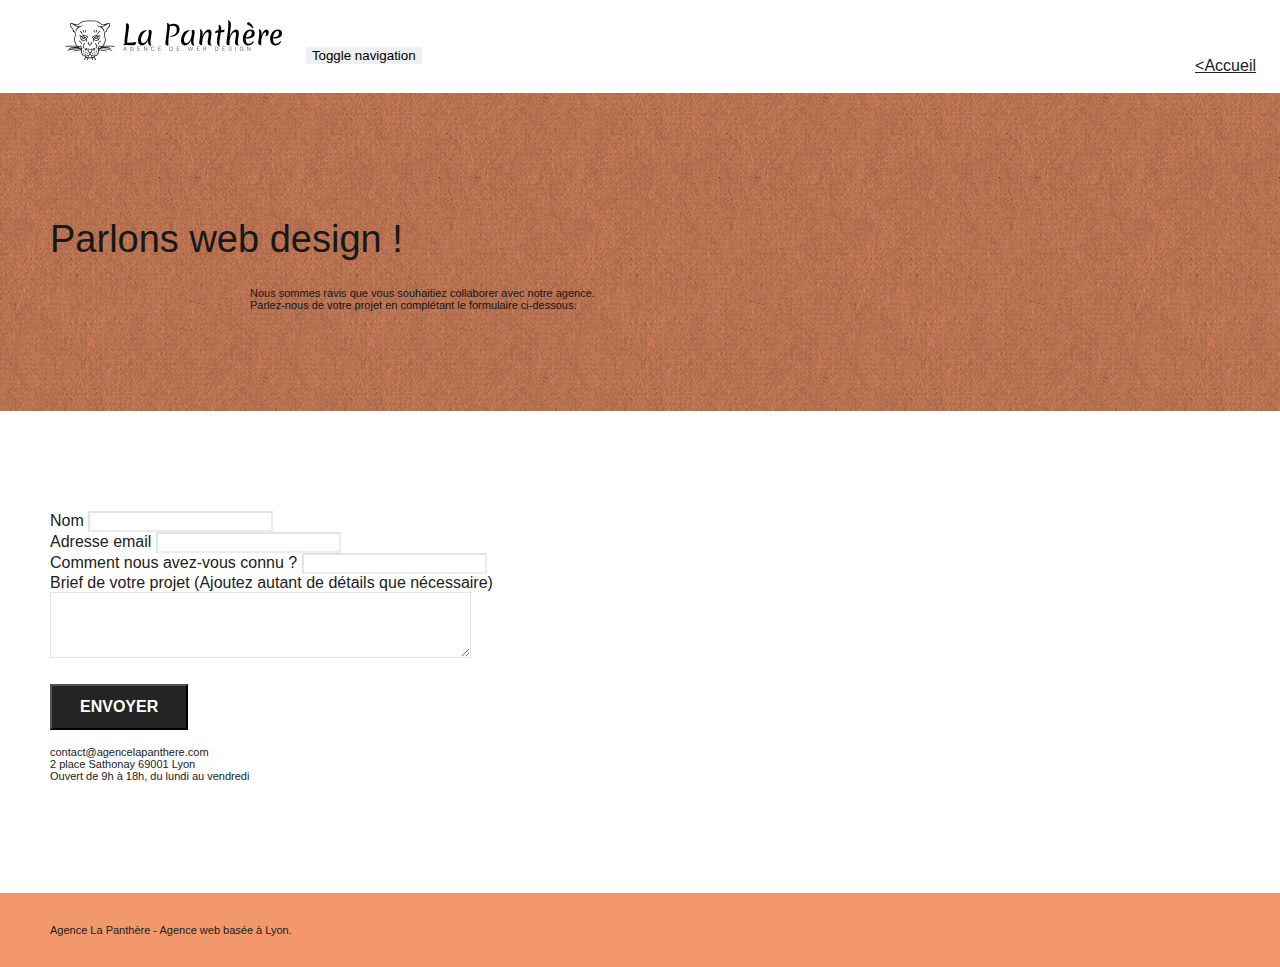
==== page2.html @ 8c8e9ba3 "Début de la 2eme page, pas grand chose a faire" ====
<!DOCTYPE html>
<html lang="fr">
  <head>
    <meta charset="utf-8" />
    <meta name="keywords" content="" />
    <meta name="description" content="" />
    <meta
      name="viewport"
      content="width=device-width, initial-scale=1.0, viewport-fit=cover"
    />
    <link rel="shortcut icon" type="image/png" href="favicon.jpg" />

    <link rel="stylesheet" type="text/css" href="./css/bootstrap.min.css" />
    <link rel="stylesheet" type="text/css" href="style.css" />
    <link rel="stylesheet" type="text/css" href="./css/font-awesome.min.css" />
    <link rel="stylesheet" type="text/css" href="./css/et-line.min.css" />

    <script src="./js/jquery-2.1.0.min.js"></script>
    <script src="./js/bootstrap.min.js"></script>
    <script src="./js/blocs.min.js"></script>
    <script src="./js/jqBootstrapValidation.js"></script>
    <script src="./js/formHandler.js"></script>
    <title>La Panthère</title>

    <!-- Analytics -->

    <!-- Analytics END -->
  </head>
  <body>
    <!-- Principal conteneur -->
    <div class="page-container">
      <!-- bloc-0 -->
      <div class="bloc bgc-white l-bloc" id="bloc-0">
        <div class="container bloc-sm">
          <nav class="navbar row">
            <div class="navbar-header">
              <a class="navbar-brand" href="index.html"
                ><img
                  src="img/agence-la-panthere-monochrome.svg"
                  alt="atlanta web design logo"
                  height="40"
              /></a>
              <button
                id="nav-toggle"
                type="button"
                class="ui-navbar-toggle navbar-toggle"
                data-toggle="collapse"
                data-target=".navbar-1"
              >
                <span class="sr-only">Toggle navigation</span
                ><span class="icon-bar"></span><span class="icon-bar"></span
                ><span class="icon-bar"></span>
              </button>
            </div>
            <div class="collapse navbar-collapse navbar-1 special-dropdown-nav">
              <ul class="site-navigation nav navbar-nav">
                <li>
                  <a href="index.html">&lt;Accueil</a>
                </li>
                <li></li>
              </ul>
            </div>
          </nav>
        </div>
      </div>
      <!-- bloc-0 END -->

      <!-- bloc-6 -->
      <div
        class="bloc bg-dots-bg bg-repeat bgc-atomic-tangerine d-bloc bloc-bg-texture texture-paper"
        id="bloc-6"
      >
        <div class="container bloc-lg">
          <div class="row">
            <div class="col-sm-12">
              <h1 class="text-center hero-bloc-text tc-white black">
                Parlons web design !
              </h1>
              <p class="text-center mg-lg tc-white black tight-width-whitespace">
                Nous sommes ravis que vous souhaitiez collaborer avec notre
                agence.<br />
                Parlez-nous de votre projet en complétant le formulaire
                ci-dessous.
              </p>
            </div>
          </div>
        </div>
      </div>
      <!-- bloc-6 END -->

      <!-- bloc-7 -->
      <div class="bloc bgc-white l-bloc" id="bloc-7">
        <div class="container bloc-lg">
          <div class="row">
            <div class="col-sm-6">
              <form
                id="form_1"
                novalidate
                success-msg="Your message has been sent."
                fail-msg="Sorry it seems that our mail server is not responding, Sorry for the inconvenience!"
              >
                <div class="form-group">
                  <label> Nom </label>
                  <input id="name" class="form-control" required />
                </div>
                <div class="form-group">
                  <label> Adresse email </label>
                  <input
                    id="email"
                    class="form-control"
                    type="email"
                    required
                  />
                </div>
                <div class="form-group">
                  <label> Comment nous avez-vous connu ? </label>
                  <input
                    class="form-control"
                    type="email"
                    required
                    id="input_504"
                  />
                </div>
                <div class="form-group">
                  <label>
                    Brief de votre projet (Ajoutez autant de détails que
                    nécessaire)<br /> </label
                  ><textarea
                    id="message"
                    class="form-control"
                    rows="4"
                    cols="50"
                    required
                  ></textarea>
                </div>
                <button
                  class="bloc-button btn btn-lg btn-block cta-hero btn-atomic-tangerine"
                  type="submit"
                >
                  Envoyer
                </button>
              </form>
            </div>
            <div class="col-sm-6">
              <p>
                contact@agencelapanthere.com<br />2 place Sathonay 69001 Lyon<br />Ouvert
                de 9h à 18h, du lundi au vendredi<br />
              </p>
            </div>
          </div>
        </div>
      </div>
      <!-- bloc-7 END -->

      <!-- ScrollToTop Button -->
      <a class="bloc-button btn btn-d scrollToTop" onclick="scrollToTarget('1')"
        ><span class="fa fa-chevron-up"></span
      ></a>
      <!-- ScrollToTop Button END-->

      <!-- Footer - bloc-8 -->
      <div class="bloc bgc-atomic-tangerine d-bloc" id="bloc-8">
        <div class="container bloc-sm">
          <div class="row">
            <div class="col-sm-12">
              <p class="text-center white">
                Agence La Panthère - Agence web basée à Lyon.<br />
              </p>
              <div class="row row-no-gutters social">
                <div class="col-sm-3">
                  <div class="text-center">
                    <a class="social" href="https://twitter.com/home?lang=fr"
                      ><span class="fa fa-twitter icon-md"></span
                    ></a>
                  </div>
                </div>
                <div class="col-sm-3">
                  <div class="text-center">
                    <a class="social" href="https://fr-fr.facebook.com/"
                      ><span class="fa fa-facebook icon-md"></span
                    ></a>
                  </div>
                </div>
                <div class="col-sm-3">
                  <div class="text-center">
                    <a class="social" href="https://dribbble.com/"
                      ><span class="fa fa-dribbble icon-md"></span
                    ></a>
                  </div>
                </div>
                <div class="col-sm-3">
                  <div class="text-center">
                    <a class="social" href="https://www.instagram.com/?hl=fr"
                      ><span class="fa fa-instagram icon-md"></span
                    ></a>
                  </div>
                </div>
              </div>
            </div>
          </div>
        </div>
      </div>
      <!-- Footer - bloc-8 END -->
    </div>
    <!-- Principal conteneur END -->
  </body>
</html>
---- style.css ----
body {
  margin: 0;
  padding: 0;
  background: #fff;
  overflow-x: hidden;
  -webkit-font-smoothing: antialiased;
  -moz-osx-font-smoothing: grayscale;
}

a,
button {
  transition: all 0.3s ease-in-out;
  outline: none !important;
}

a:hover {
  text-decoration: none;
  cursor: pointer;
}

#page-loading-blocs-notifaction {
  position: fixed;
  top: 0;
  bottom: 0;
  width: 100%;
  z-index: 100000;
  background: #ffffff url("img/pageload-spinner.gif") no-repeat center center;
}

.bloc {
  width: 100%;
  clear: both;
  background: 50% 50% no-repeat;
  padding: 0 50px;
  -webkit-background-size: cover;
  -moz-background-size: cover;
  -o-background-size: cover;
  background-size: cover;
  position: relative;
}

.bloc .container {
  padding-left: 0;
  padding-right: 0;
}

.bloc-lg {
  padding: 100px 50px;
}

.bloc-md {
  padding: 50px;
}

.bloc-sm {
  padding: 20px 50px;
}

.bg-center,
.bg-l-edge,
.bg-r-edge,
.bg-t-edge,
.bg-b-edge,
.bg-tl-edge,
.bg-bl-edge,
.bg-tr-edge,
.bg-br-edge,
.bg-repeat {
  -webkit-background-size: auto !important;
  -moz-background-size: auto !important;
  -o-background-size: auto !important;
  background-size: auto !important;
}

.bg-repeat {
  background: repeat;
}

.bg-t-edge {
  background: top no-repeat;
}

.bloc-bg-texture::before {
  content: "";
  background-size: 2px 2px;
  position: absolute;
  top: 0;
  bottom: 0;
  left: 0;
  right: 0;
}

.texture-paper::before {
  background: url("img/texture-paper.png");
  background-size: 280px 280px;
}

.b-parallax {
  background-attachment: fixed;
}

.d-bloc {
  color: rgba(255, 255, 255, 0.7);
}

.d-bloc button:hover {
  color: rgba(255, 255, 255, 0.9);
}

.d-bloc .icon-round,
.d-bloc .icon-square,
.d-bloc .icon-rounded,
.d-bloc .icon-semi-rounded-a,
.d-bloc .icon-semi-rounded-b {
  border-color: rgba(255, 255, 255, 0.9);
}

.d-bloc .divider-h span {
  border-color: rgba(255, 255, 255, 0.2);
}

.d-bloc .a-btn,
.d-bloc .navbar a,
.d-bloc .navbar-brand,
.d-bloc a .icon-sm,
.d-bloc a .icon-md,
.d-bloc a .icon-lg,
.d-bloc a .icon-xl,
.d-bloc h1 a,
.d-bloc h2 a,
.d-bloc h3 a,
.d-bloc h4 a,
.d-bloc h5 a,
.d-bloc h6 a,
.d-bloc p a {
  color: rgba(0, 0, 0, 1);
}

.d-bloc .a-btn:hover,
.d-bloc .navbar a:hover,
.d-bloc .navbar-brand:hover,
.d-bloc a:hover .icon-sm,
.d-bloc a:hover .icon-md,
.d-bloc a:hover .icon-lg,
.d-bloc a:hover .icon-xl,
.d-bloc h1 a:hover,
.d-bloc h2 a:hover,
.d-bloc h3 a:hover,
.d-bloc h4 a:hover,
.d-bloc h5 a:hover,
.d-bloc h6 a:hover,
.d-bloc p a:hover {
  color: rgba(255, 255, 255, 1);
}

.d-bloc .navbar-toggle .icon-bar {
  background: rgba(255, 255, 255, 1);
}

.d-bloc .btn-wire,
.d-bloc .btn-wire:hover {
  color: rgba(255, 255, 255, 1);
  border-color: rgba(255, 255, 255, 1);
}

.d-bloc .panel {
  color: rgba(0, 0, 0, 0.5);
}

.d-bloc .panel button:hover {
  color: rgba(0, 0, 0, 0.7);
}

.d-bloc .panel icon {
  border-color: rgba(0, 0, 0, 0.7);
}

.d-bloc .panel .divider-h span {
  border-color: rgba(0, 0, 0, 0.1);
}

.d-bloc .panel .a-btn {
  color: rgba(0, 0, 0, 0.6);
}

.d-bloc .panel .a-btn:hover {
  color: rgba(0, 0, 0, 1);
}

.d-bloc .panel .btn-wire,
.d-bloc .panel .btn-wire:hover {
  color: rgba(0, 0, 0, 0.7);
  border-color: rgba(0, 0, 0, 0.3);
}

.d-bloc .panel,
.l-bloc {
  color: white;
}

.d-bloc .panel button:hover,
.l-bloc button:hover {
  color: rgba(0, 0, 0, 0.7);
}

.l-bloc .icon-round,
.l-bloc .icon-square,
.l-bloc .icon-rounded,
.l-bloc .icon-semi-rounded-a,
.l-bloc .icon-semi-rounded-b {
  border-color: rgba(0, 0, 0, 0.7);
}

.d-bloc .panel .divider-h span,
.l-bloc .divider-h span {
  border-color: rgba(0, 0, 0, 0.1);
}

.d-bloc .panel .a-btn,
.l-bloc .a-btn,
.l-bloc .navbar a,
.l-bloc .navbar-brand,
.l-bloc a .icon-sm,
.l-bloc a .icon-md,
.l-bloc a .icon-lg,
.l-bloc a .icon-xl,
.l-bloc h1 a,
.l-bloc h2 a,
.l-bloc h3 a,
.l-bloc h4 a,
.l-bloc h5 a,
.l-bloc h6 a,
.l-bloc p a {
  color: rgba(0, 0, 0, 0.6);
}

.d-bloc .panel .a-btn:hover,
.l-bloc .a-btn:hover,
.l-bloc .navbar a:hover,
.l-bloc .navbar-brand:hover,
.l-bloc a:hover .icon-sm,
.l-bloc a:hover .icon-md,
.l-bloc a:hover .icon-lg,
.l-bloc a:hover .icon-xl,
.l-bloc h1 a:hover,
.l-bloc h2 a:hover,
.l-bloc h3 a:hover,
.l-bloc h4 a:hover,
.l-bloc h5 a:hover,
.l-bloc h6 a:hover,
.l-bloc p a:hover {
  color: rgba(0, 0, 0, 1);
}

.l-bloc .navbar-toggle .icon-bar {
  color: rgba(0, 0, 0, 0.6);
}

.d-bloc .panel .btn-wire,
.d-bloc .panel .btn-wire:hover,
.l-bloc .btn-wire,
.l-bloc .btn-wire:hover {
  color: rgba(0, 0, 0, 0.7);
  border-color: rgba(0, 0, 0, 0.3);
}

.voffset {
  margin-top: 30px;
}

.voffset-lg {
  margin-top: 80px;
}

.row-no-gutters {
  margin-right: 0;
  margin-left: 0;
}

.row.row-no-gutters > [class^="col-"],
.row.row-no-gutters > [class*=" col-"] {
  padding-right: 0;
  padding-left: 0;
}

#bloc-1-hero h1 {
  font-size: 32px;
}

.navbar {
  margin-bottom: 0;
  z-index: 1;
}

.navbar-brand {
  height: auto;
  padding: 3px 15px;
  font-size: 25px;
  font-weight: normal;
  font-weight: 600;
  line-height: 44px;
}

.navbar-brand img {
  max-height: 200px;
  margin: 0 5px 0 0;
  display: inline;
}

.navbar-brand img[src$="svg"] {
  min-width: 100px;
}

.nav-center .navbar-brand img {
  margin: 0;
}

.navbar .nav {
  padding-top: 2px;
  margin-right: -16px;
  float: right;
  z-index: 1;
}

.nav > li {
  float: left;
  margin-top: 4px;
  font-size: 16px;
  margin-right: 60px;
}

.navbar-nav .open .dropdown-menu > li > a {
  text-align: inherit;
}

.nav > li a:hover,
.nav > li a:focus {
  background: transparent;
}

.navbar-toggle {
  margin: 10px 10px 0 0;
  border: 0px;
}

.navbar-toggle:hover {
  background: transparent !important;
}

.navbar-toggle .icon-bar {
  background-color: rgba(0, 0, 0, 0.5);
  width: 26px;
}

.nav-invert .navbar .nav {
  float: left;
}

.nav-invert .navbar-header,
.nav-invert .navbar-brand {
  float: right;
  position: relative;
  z-index: 2;
}

@media (min-width: 768px) {
  .site-navigation {
    position: absolute;
    top: 50%;
    right: 20px;
    transform: translate(0, -50%);
    -webkit-transform: translateY(-50%);
  }
  .nav > li .dropdown-menu a,
  .nav > li .dropdown-menu a:hover {
    color: #484848;
  }
  .nav-invert .site-navigation {
    left: 0;
    right: 0;
  }
  .nav-center {
    text-align: center;
  }
  .nav-center .navbar-header {
    width: 100%;
  }
  .nav-center .navbar-header,
  .nav-center .navbar-brand,
  .nav-center .nav > li {
    float: none;
    display: inline-block;
  }
  .nav-center .site-navigation {
    position: relative;
    width: 100%;
    right: 0;
    margin-right: 0px;
    margin-top: 20px;
  }
  .nav-center.mini-nav .navbar-toggle {
    float: none;
    margin: 10px auto 0;
  }
}

.nav > li > .dropdown a {
  background: none !important;
  display: block;
  padding: 14px 15px;
}

nav .caret {
  margin: 0 5px;
}

.dropdown-menu .dropdown-menu {
  top: -8px;
  left: 100%;
}

.dropdown-menu .dropmenu-flow-right {
  top: 100%;
  left: 0;
  margin-left: -1px;
  border-top-left-radius: 0;
  border-top-right-radius: 0;
}

.dropdown-menu .dropdown span {
  border: 4px solid black;
  border-top-color: transparent;
  border-right-color: transparent;
  border-bottom-color: transparent;
  margin: 6px -5px 0 0 !important;
  float: right;
}

.mg-md {
  margin-top: 10px;
  margin-bottom: 20px;
}

.mg-lg {
  margin-top: 10px;
  margin-bottom: 40px;
}

.btn {
  margin: 0 5px 5px 0;
}

.btn.pull-right {
  margin: 0 0 5px 5px;
}

.btn-d,
.btn-d:hover,
.btn-d:focus {
  color: #fff;
  background: rgba(0, 0, 0, 0.3);
}

button {
  outline: none !important;
}

.btn-rd {
  border-radius: 40px;
}

.btn-clean {
  border: 1px solid rgba(0, 0, 0, 0.08);
  border-bottom-color: rgba(0, 0, 0, 0.1);
  text-shadow: 0 1px 0 rgba(0, 0, 1, 0.1);
  box-shadow: 0 1px 3px rgba(0, 0, 1, 0.25),
    inset 0 1px 0 0 rgba(255, 255, 255, 0.15);
}

.icon-md {
  font-size: 30px !important;
}

.icon-lg {
  font-size: 60px !important;
}

.sm-shadow {
  text-shadow: 0 1px 2px rgba(0, 0, 0, 0.3);
}

.panel-sq,
.panel-sq .panel-heading,
.panel-sq .panel-footer {
  border-radius: 0;
}

.panel-rd {
  border-radius: 30px;
}

.panel-rd .panel-heading {
  border-radius: 29px 29px 0 0;
}

.panel-rd .panel-footer {
  border-radius: 0 0 29px 29px;
}

.form-control {
  border-color: rgba(0, 0, 0, 0.1);
  box-shadow: none;
}

.scrollToTop {
  width: 40px;
  height: 40px;
  position: fixed;
  bottom: 20px;
  right: 20px;
  opacity: 0;
  z-index: 500;
  transition: all 0.3s ease-in-out;
}

.scrollToTop span {
  margin-top: 6px;
}

.showScrollTop {
  font-size: 14px;
  opacity: 1;
}

a[data-lightbox] {
  position: relative;
  display: block;
  text-align: center;
}

a[data-lightbox]:hover::before {
  content: "+";
  font-family: "HelveticaNeue-Light", "Helvetica Neue Light", "Helvetica Neue",
    Helvetica, Arial;
  font-size: 32px;
  width: 50px;
  height: 50px;
  margin-left: -25px;
  border-radius: 50%;
  background: rgba(0, 0, 0, 0.6);
  color: #fff;
  font-weight: 100;
  z-index: 1;
  position: absolute;
  top: 50%;
  transform: translateY(-50%);
  -webkit-transform: translateY(-50%);
}

a[data-lightbox]:hover img {
  opacity: 0.6;
  -webkit-animation-fill-mode: none;
  animation-fill-mode: none;
}

#lightbox-modal {
  display: flex;
  align-items: center;
}

#lightbox-modal .modal-dialog {
  width: 90%;
  max-width: 900px;
  margin: 0 auto 0;
}

#lightbox-modal .modal-dialog img {
  max-height: 90vh;
  margin: 0 auto;
}

.lightbox-caption {
  padding: 20px;
  color: #fff;
  background: rgba(0, 0, 0, 0.5);
  position: absolute;
  left: 15px;
  right: 15px;
  bottom: 5px;
}

.close-lightbox {
  color: #fff;
  font-size: 30px;
  position: absolute;
  top: 20px;
  right: 20px;
  z-index: 20;
  background: rgba(0, 0, 0, 0.5);
  border: none;
  line-height: 30px;
  padding: 0 9px 5px;
  opacity: 0.3;
}

.close-lightbox:hover,
.next-lightbox:hover,
.prev-lightbox:hover {
  opacity: 1;
  color: #fff;
}

.next-lightbox,
.prev-lightbox {
  font-size: 20px;
  color: rgba(255, 255, 255, 0.9);
  background: rgba(0, 0, 0, 0.5);
  transition: all 0.2s ease-in-out;
  position: absolute;
  top: 45%;
  z-index: 1;
  opacity: 0.4;
}

.next-lightbox {
  padding: 6px 8px 1px 13px;
  right: 25px;
}

.prev-lightbox {
  padding: 6px 13px 1px 10px;
  left: 25px;
}

.snapshot-lb .modal-body {
  padding-bottom: 45px;
}

.snapshot-lb .lightbox-caption {
  padding: 0;
  color: rgba(0, 0, 0, 0.5);
  background: none;
}

h1,
h2,
h3,
h5,
h6,
p,
label,
.btn,
a {
  font-family: "helvetica";
  font-weight: 400;
  color: #212121 !important;
}

.container {
  max-width: 1000px;
}

.hero-bloc-text {
  font-size: 38px;
}

.hero-bloc-text-sub {
  font-size: 36px;
}

.statement-bloc-text {
  line-height: 26px;
  font-style: italic;
  font-size: 20px;
  text-align: center;
  font-weight: lighter;
  max-width: 520px;
  margin: auto auto auto auto;
}

p {
  font-size: 11px;
}

.tight-width-whitespace {
  max-width: 600px;
  margin: auto auto auto auto;
}

.h1 {
  font-size: 20px;
  font-family: "Open Sans";
}

.cta-hero {
  margin-top: 22px;
  color: #ffffff !important;
  text-transform: uppercase;
  padding: 12px 28px 12px 28px;
  font-size: 16px;
  font-weight: 700;
}

.social {
  max-width: 400px;
  margin: auto auto auto auto;
}

h2 {
  font-size: 22px;
  line-height: 1.4em;
}

h3 {
  font-size: 15px;
  text-transform: uppercase;
  font-weight: 700;
  color: #333333 !important;
}

.med-width-whitespace {
  max-width: 800px;
  margin: auto auto auto auto;
  box-shadow: 0px 0px 0px #000000;
}

h1 {
  color: #f3976c !important;
}

h4 {
  color: #f9ddd2 !important;
}

.icons {
  margin-bottom: 14px;
  margin-top: 24px;
}

.white {
  color: #1C1C1C !important;
}

.portfolio-thumb {
  margin-bottom: 24px;
}

.portfolio-row {
  margin-bottom: 44px;
  margin-top: 50px;
}

.avatar {
  box-shadow: 0px 4px 9px rgba(0, 0, 0, 0.3);
}

.black-background {
  background-color: rgba(165, 147, 99, 0.7);
  padding: 40px 40px 40px 40px;
}

.bold-link {
  font-weight: 900;
  text-decoration: underline !important;
}

.bgc-white {
  background-color: #ffffff;
}

.bgc-dark-slate-blue {
  background-color: #364577;
}

.bgc-atomic-tangerine {
  background-color: #f3976c;
}

.tc-white {
  color: #FADBCC !important;
}
.black{
    color: #212121 !important;
}
.btn-atomic-tangerine {
  background: #242424;
  color: #ffffff !important;
}

.btn-atomic-tangerine:hover {
  background: #c27956 !important;
  color: #ffffff !important;
}

.ltc-white {
  color: #ffffff !important;
}

.ltc-white:hover {
  color: #cccccc !important;
}

.ltc-atomic-tangerine {
  color: #f3976c !important;
}

.ltc-atomic-tangerine:hover {
  color: #c27956 !important;
}

.icon-dark-slate-blue {
  color: #364577 !important;
  border-color: #364577 !important;
}

.bg-dots-bg {
  background-image: url("img/dots-bg.png");
}

.bg-lines-h2-bg {
  background-image: url("img/lines-h2-bg.png");
}

.bg-banniere {
  background-image: url("img/agence-la-panthere.jpg");
}

.bg-presentation {
  background-image: url("img/image-de-presentation.bmp");
}

@media (max-width: 1024px) {
  .bloc {
    padding-left: 20px;
    padding-right: 20px;
  }
  .bloc.full-width-bloc,
  .bloc-tile-2.full-width-bloc .container,
  .bloc-tile-3.full-width-bloc .container,
  .bloc-tile-4.full-width-bloc .container {
    padding-left: 0;
    padding-right: 0;
  }
}

@media (max-width: 992px) and (min-width: 768px) {
  .navbar .nav {
    max-width: 80%;
  }
  .nav-center.navbar .nav {
    max-width: 100%;
  }
}

@media only screen and (min-device-width: 768px) and (max-device-width: 1024px) and (orientation: landscape) {
  .b-parallax {
    background-attachment: scroll;
  }
}

@media only screen and (min-device-width: 1024px) and (max-device-width: 1366px) and (-webkit-min-device-pixel-ratio: 1.5) {
  .b-parallax {
    background-attachment: scroll;
  }
}

@media (max-width: 991px) {
  .container {
    width: 100%;
  }
  .b-parallax {
    background-attachment: scroll;
  }
  .page-container,
  #hero-bloc {
    overflow-x: hidden;
    position: relative;
  }
  .bloc {
    padding-left: constant(safe-area-inset-left);
    padding-right: constant(safe-area-inset-right);
  }
  .bloc-group,
  .bloc-group .bloc {
    display: block;
    width: 100%;
  }
  .bloc-fill-screen .fill-bloc-top-edge,
  .bloc-fill-screen .fill-bloc-bottom-edge {
    padding: 0 20px;
    padding-left: constant(safe-area-inset-left);
    padding-right: constant(safe-area-inset-right);
  }
}

@media (max-width: 767px) {
  .page-container {
    overflow-x: hidden;
    position: relative;
  }
  h1,
  h2,
  h3,
  h4,
  h5,
  h6,
  p,
  #disqus_thread {
    padding-left: 10px !important;
    padding-right: 10px !important;
  }
  .b-parallax {
    background-attachment: scroll;
  }
  .navbar .nav {
    padding-top: 0;
    border-top: 1px solid rgba(0, 0, 0, 0.2);
    float: none !important;
  }
  .navbar.row {
    margin-left: 0;
    margin-right: 0;
  }
  .site-navigation {
    position: inherit;
    transform: none;
    -webkit-transform: none;
    -ms-transform: none;
  }
  .nav > li {
    margin-top: 0;
    border-bottom: 1px solid rgba(0, 0, 0, 0.1);
    background: rgba(0, 0, 0, 0.05);
    text-align: left;
    padding-left: 15px;
    width: 100%;
  }
  .nav > li:hover {
    background: rgba(0, 0, 0, 0.08);
  }
  .dropdown .dropdown a .caret {
    float: none;
    margin: 5px 0 0 10px !important;
    border: 4px solid black;
    border-bottom-color: transparent;
    border-right-color: transparent;
    border-left-color: transparent;
  }
  #hero-bloc .navbar .nav {
    background: rgba(0, 0, 0, 0.8);
  }
  #hero-bloc .navbar .nav a {
    color: rgba(255, 255, 255, 0.6);
  }
  .hero {
    padding: 50px 0;
  }
  .hero-nav {
    left: -1px;
    right: -1px;
  }
  .navbar-collapse {
    padding: 0;
    overflow-x: hidden;
    -webkit-box-shadow: none;
    box-shadow: none;
  }
  .navbar-brand img {
    max-height: 40px;
    width: auto;
  }
  .nav-invert .navbar-header {
    float: none;
    width: 100%;
  }
  .nav-invert .navbar-toggle {
    float: left;
    margin-left: 10px;
  }
  .bloc {
    padding-left: 0;
    padding-right: 0;
  }
  .bloc-xxl,
  .bloc-xl,
  .bloc-lg {
    padding: 40px 0;
  }
  .bloc-sm,
  .bloc-md {
    padding-left: 0;
    padding-right: 0;
  }
  .bloc-tile-2 .container,
  .bloc-tile-3 .container,
  .bloc-tile-4 .container,
  .bloc-fill-screen .fill-bloc-top-edge,
  .bloc-fill-screen .fill-bloc-bottom-edge {
    padding-left: 0;
    padding-right: 0;
  }
  .a-block {
    padding: 0 10px;
  }
  .btn-dwn {
    display: none;
  }
  .voffset {
    margin-top: 5px;
  }
  .voffset-md {
    margin-top: 20px;
  }
  .voffset-lg {
    margin-top: 30px;
  }
  form {
    padding: 5px;
  }
  .close-lightbox {
    display: inline-block;
  }
  .blocsapp-device-iphone5 {
    background-size: 216px 425px;
    padding-top: 60px;
    width: 216px;
    height: 425px;
  }
  .blocsapp-device-iphone5 img {
    width: 180px;
    height: 320px;
  }
}

@media (max-width: 400px) {
  .bloc {
    padding-left: 0;
    padding-right: 0;
  }
}

@media (max-width: 767px) {
  .bloc-mob-center-text {
    text-align: center;
  }
}
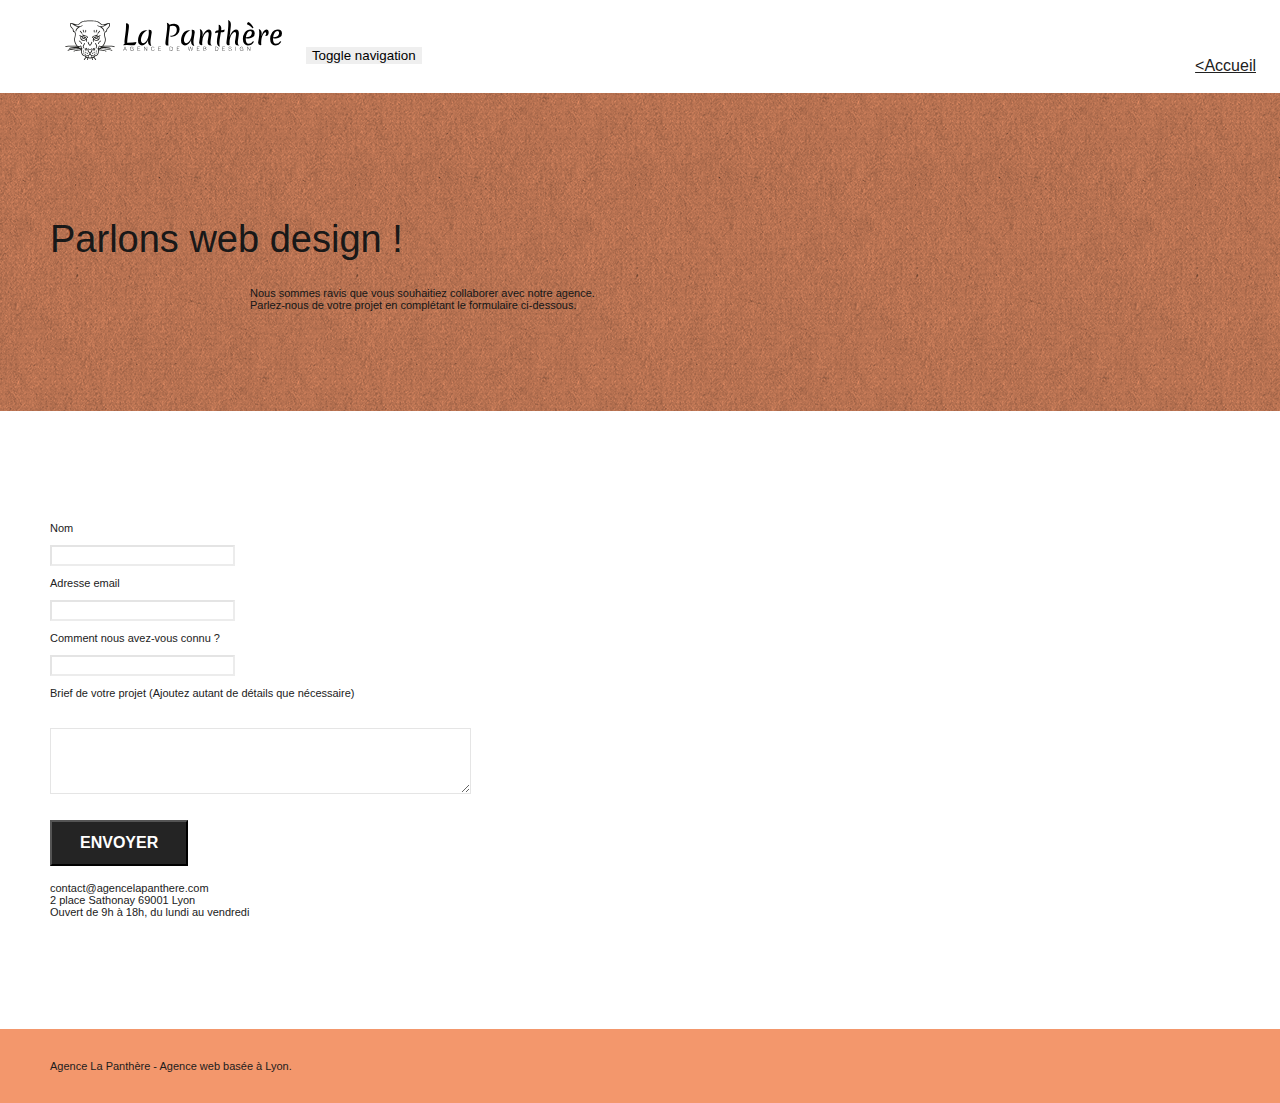
==== commit 122bba6a: "On ajoute des balises p pour le form de la page 2" ====
--- a/page2.html
+++ b/page2.html
@@ -100,11 +100,11 @@
                 fail-msg="Sorry it seems that our mail server is not responding, Sorry for the inconvenience!"
               >
                 <div class="form-group">
-                  <label> Nom </label>
+                  <label> <p>Nom</p></label>
                   <input id="name" class="form-control" required />
                 </div>
                 <div class="form-group">
-                  <label> Adresse email </label>
+                  <label> <p>Adresse email</p> </label>
                   <input
                     id="email"
                     class="form-control"
@@ -113,7 +113,7 @@
                   />
                 </div>
                 <div class="form-group">
-                  <label> Comment nous avez-vous connu ? </label>
+                  <label> <p>Comment nous avez-vous connu ? </p></label>
                   <input
                     class="form-control"
                     type="email"
@@ -123,8 +123,8 @@
                 </div>
                 <div class="form-group">
                   <label>
-                    Brief de votre projet (Ajoutez autant de détails que
-                    nécessaire)<br /> </label
+                    <p>Brief de votre projet (Ajoutez autant de détails que
+                    nécessaire)</p><br /> </label
                   ><textarea
                     id="message"
                     class="form-control"
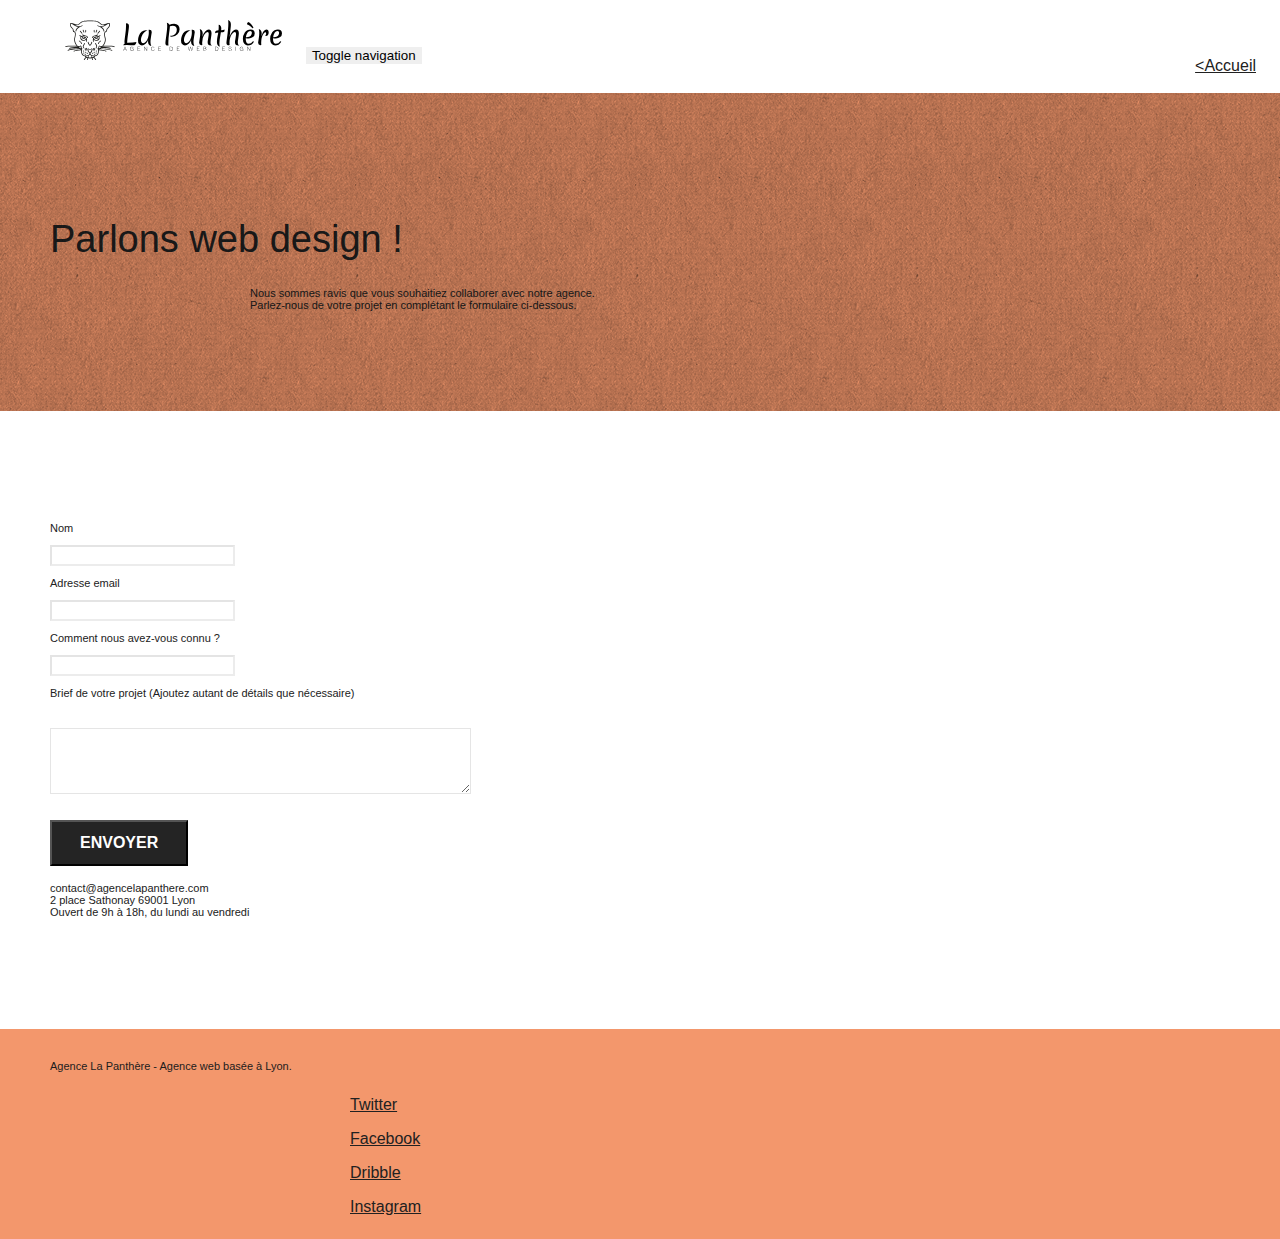
==== commit e2e3d5e0: "Nom des liens pour les reseaux sociaux" ====
--- a/page2.html
+++ b/page2.html
@@ -170,28 +170,28 @@
                 <div class="col-sm-3">
                   <div class="text-center">
                     <a class="social" href="https://twitter.com/home?lang=fr"
-                      ><span class="fa fa-twitter icon-md"></span
+                      >Twitter<span class="fa fa-twitter icon-md"></span
                     ></a>
                   </div>
                 </div>
                 <div class="col-sm-3">
                   <div class="text-center">
                     <a class="social" href="https://fr-fr.facebook.com/"
-                      ><span class="fa fa-facebook icon-md"></span
+                      >Facebook<span class="fa fa-facebook icon-md"></span
                     ></a>
                   </div>
                 </div>
                 <div class="col-sm-3">
                   <div class="text-center">
                     <a class="social" href="https://dribbble.com/"
-                      ><span class="fa fa-dribbble icon-md"></span
+                      >Dribble<span class="fa fa-dribbble icon-md"></span
                     ></a>
                   </div>
                 </div>
                 <div class="col-sm-3">
                   <div class="text-center">
                     <a class="social" href="https://www.instagram.com/?hl=fr"
-                      ><span class="fa fa-instagram icon-md"></span
+                      >Instagram<span class="fa fa-instagram icon-md"></span
                     ></a>
                   </div>
                 </div>
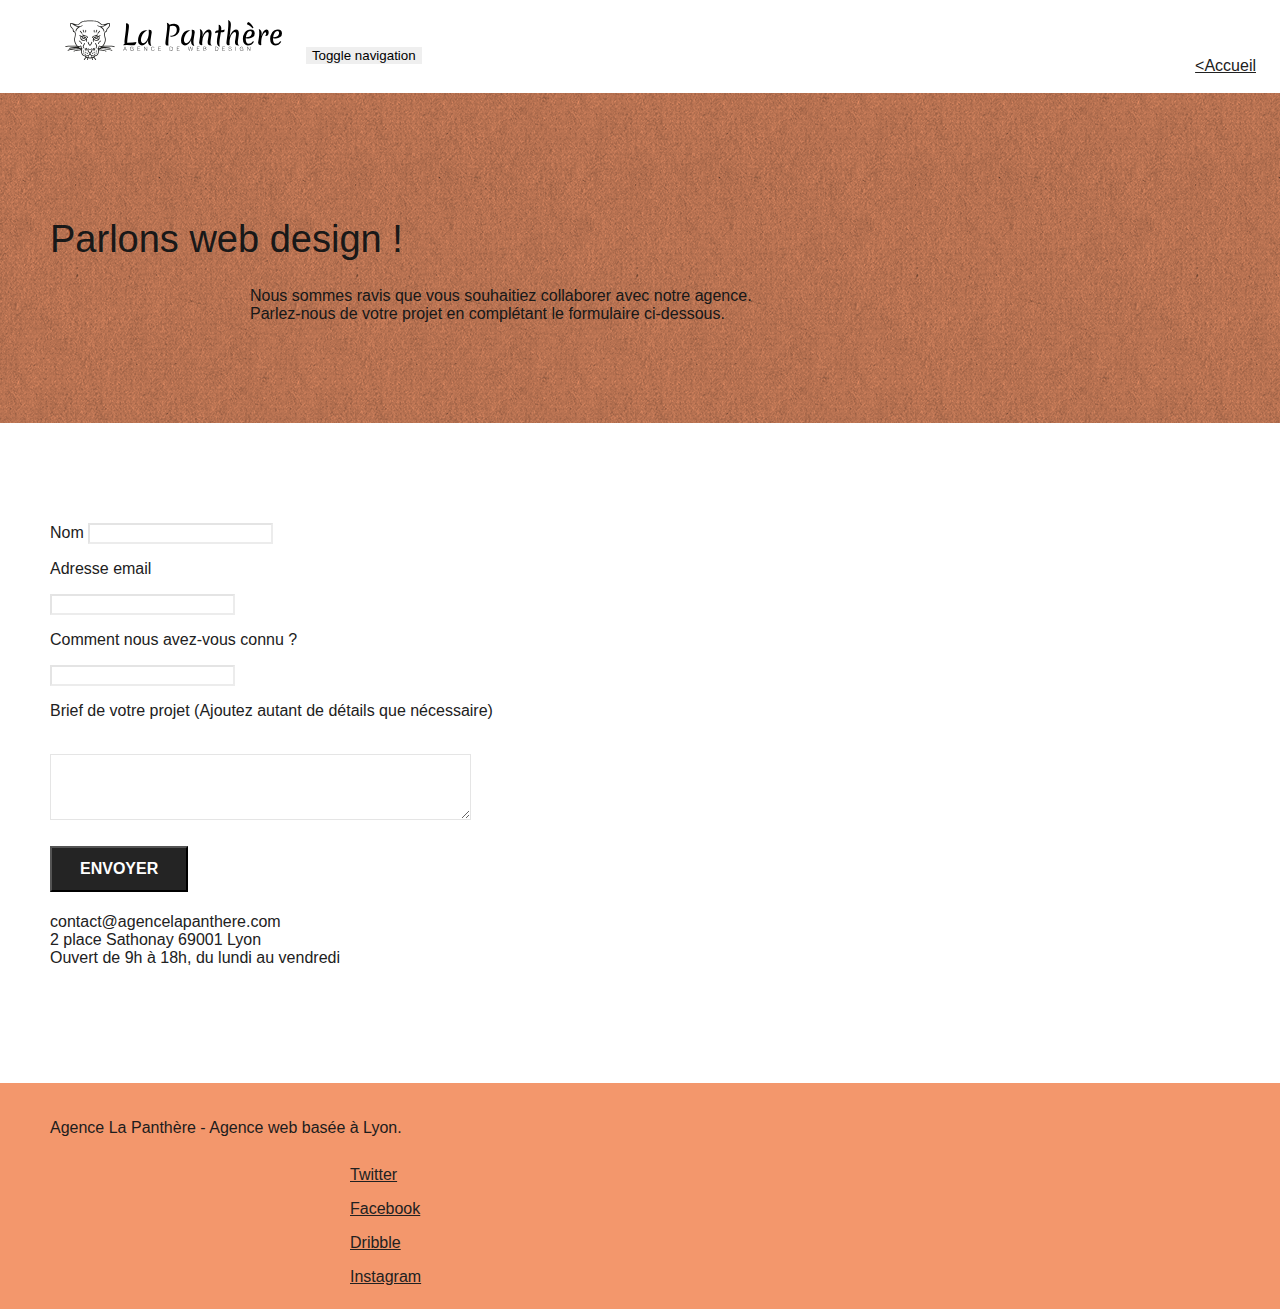
==== commit 8a305d5a: "Changement de points vu pendant la session de mentorat" ====
--- a/page2.html
+++ b/page2.html
@@ -20,7 +20,7 @@
     <script src="./js/blocs.min.js"></script>
     <script src="./js/jqBootstrapValidation.js"></script>
     <script src="./js/formHandler.js"></script>
-    <title>La Panthère</title>
+    <title>La Panthère : nous contacter</title>
 
     <!-- Analytics -->
 
@@ -100,7 +100,7 @@
                 fail-msg="Sorry it seems that our mail server is not responding, Sorry for the inconvenience!"
               >
                 <div class="form-group">
-                  <label> <p>Nom</p></label>
+                  <label for="name">Nom</label>
                   <input id="name" class="form-control" required />
                 </div>
                 <div class="form-group">
--- a/style.css
+++ b/style.css
@@ -679,9 +679,18 @@
 }
 
 p {
-  font-size: 11px;
-}
-
+  font-size: 16px;
+}
+.txt{
+    text-align: center;
+    font-size: 20px;
+    padding: 0vw 15vw 0vw 15vw;
+}
+.txt_2{
+    font-size: 20px;
+    color: #999999 !important;
+    font-style: italic;
+}
 .tight-width-whitespace {
   max-width: 600px;
   margin: auto auto auto auto;
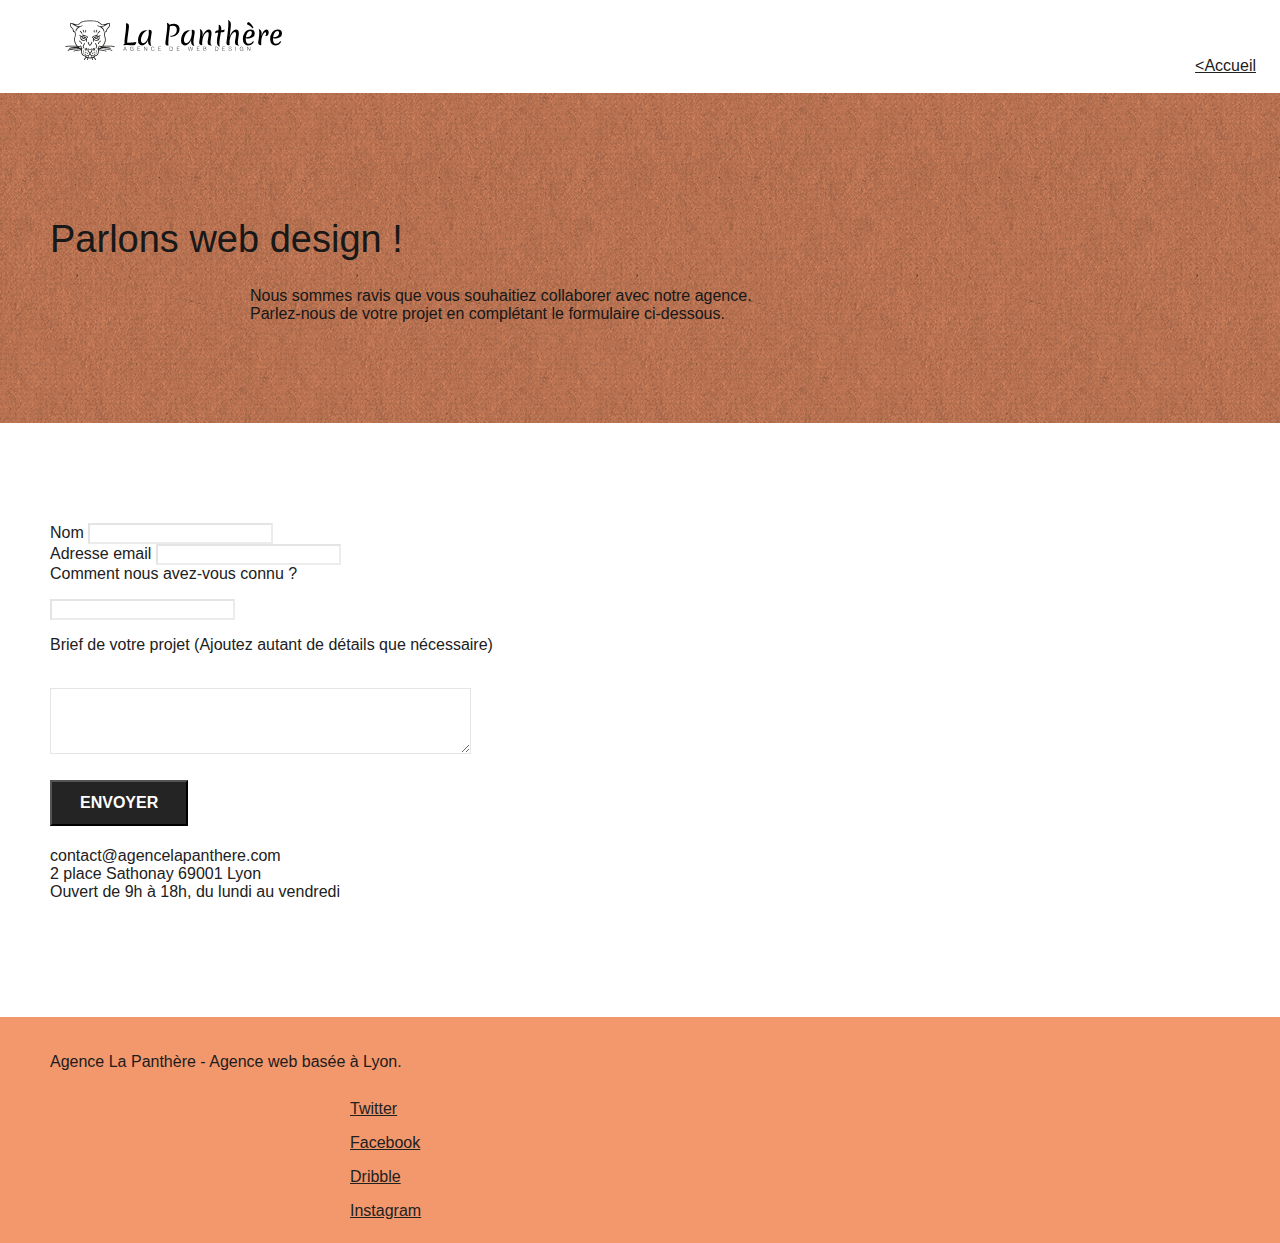
==== commit 1e5062a9: "Finitions" ====
--- a/page2.html
+++ b/page2.html
@@ -40,17 +40,6 @@
                   alt="atlanta web design logo"
                   height="40"
               /></a>
-              <button
-                id="nav-toggle"
-                type="button"
-                class="ui-navbar-toggle navbar-toggle"
-                data-toggle="collapse"
-                data-target=".navbar-1"
-              >
-                <span class="sr-only">Toggle navigation</span
-                ><span class="icon-bar"></span><span class="icon-bar"></span
-                ><span class="icon-bar"></span>
-              </button>
             </div>
             <div class="collapse navbar-collapse navbar-1 special-dropdown-nav">
               <ul class="site-navigation nav navbar-nav">
@@ -104,7 +93,7 @@
                   <input id="name" class="form-control" required />
                 </div>
                 <div class="form-group">
-                  <label> <p>Adresse email</p> </label>
+                  <label for="email">Adresse email </label>
                   <input
                     id="email"
                     class="form-control"
@@ -113,7 +102,7 @@
                   />
                 </div>
                 <div class="form-group">
-                  <label> <p>Comment nous avez-vous connu ? </p></label>
+                  <label for="input_504">Comment nous avez-vous connu ? </p></label>
                   <input
                     class="form-control"
                     type="email"
@@ -122,7 +111,7 @@
                   />
                 </div>
                 <div class="form-group">
-                  <label>
+                  <label for="message">
                     <p>Brief de votre projet (Ajoutez autant de détails que
                     nécessaire)</p><br /> </label
                   ><textarea
--- a/style.css
+++ b/style.css
@@ -688,7 +688,7 @@
 }
 .txt_2{
     font-size: 20px;
-    color: #999999 !important;
+    color: #595959 !important;
     font-style: italic;
 }
 .tight-width-whitespace {
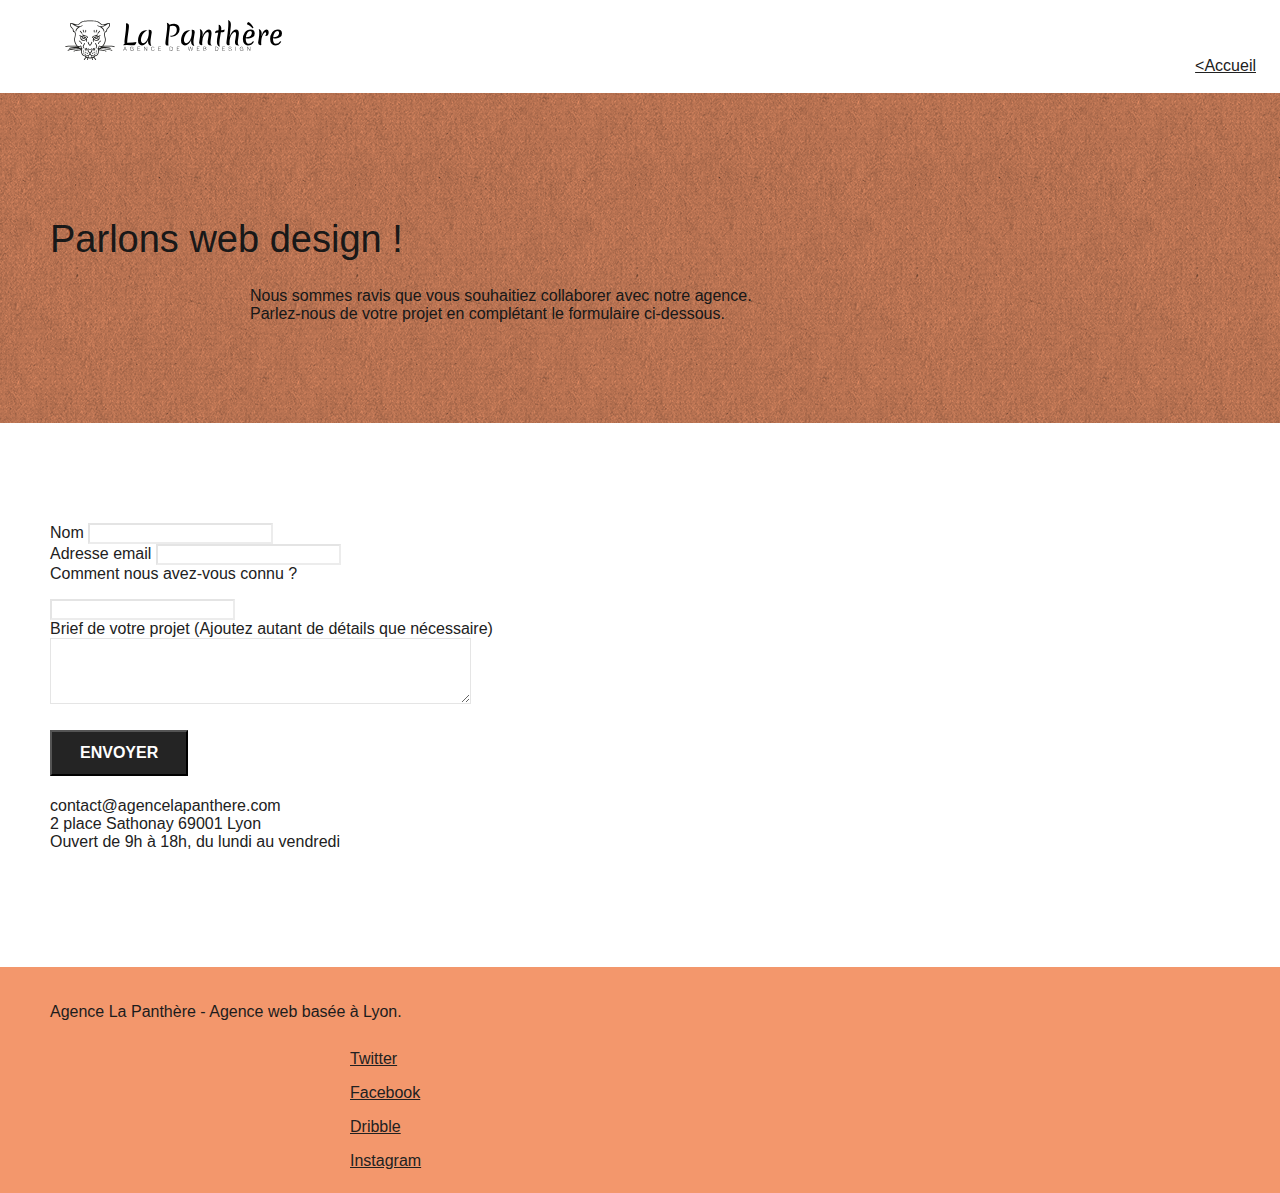
==== commit 5a6b4305: "finition form" ====
--- a/page2.html
+++ b/page2.html
@@ -112,8 +112,8 @@
                 </div>
                 <div class="form-group">
                   <label for="message">
-                    <p>Brief de votre projet (Ajoutez autant de détails que
-                    nécessaire)</p><br /> </label
+                    Brief de votre projet (Ajoutez autant de détails que
+                    nécessaire)<br /> </label
                   ><textarea
                     id="message"
                     class="form-control"
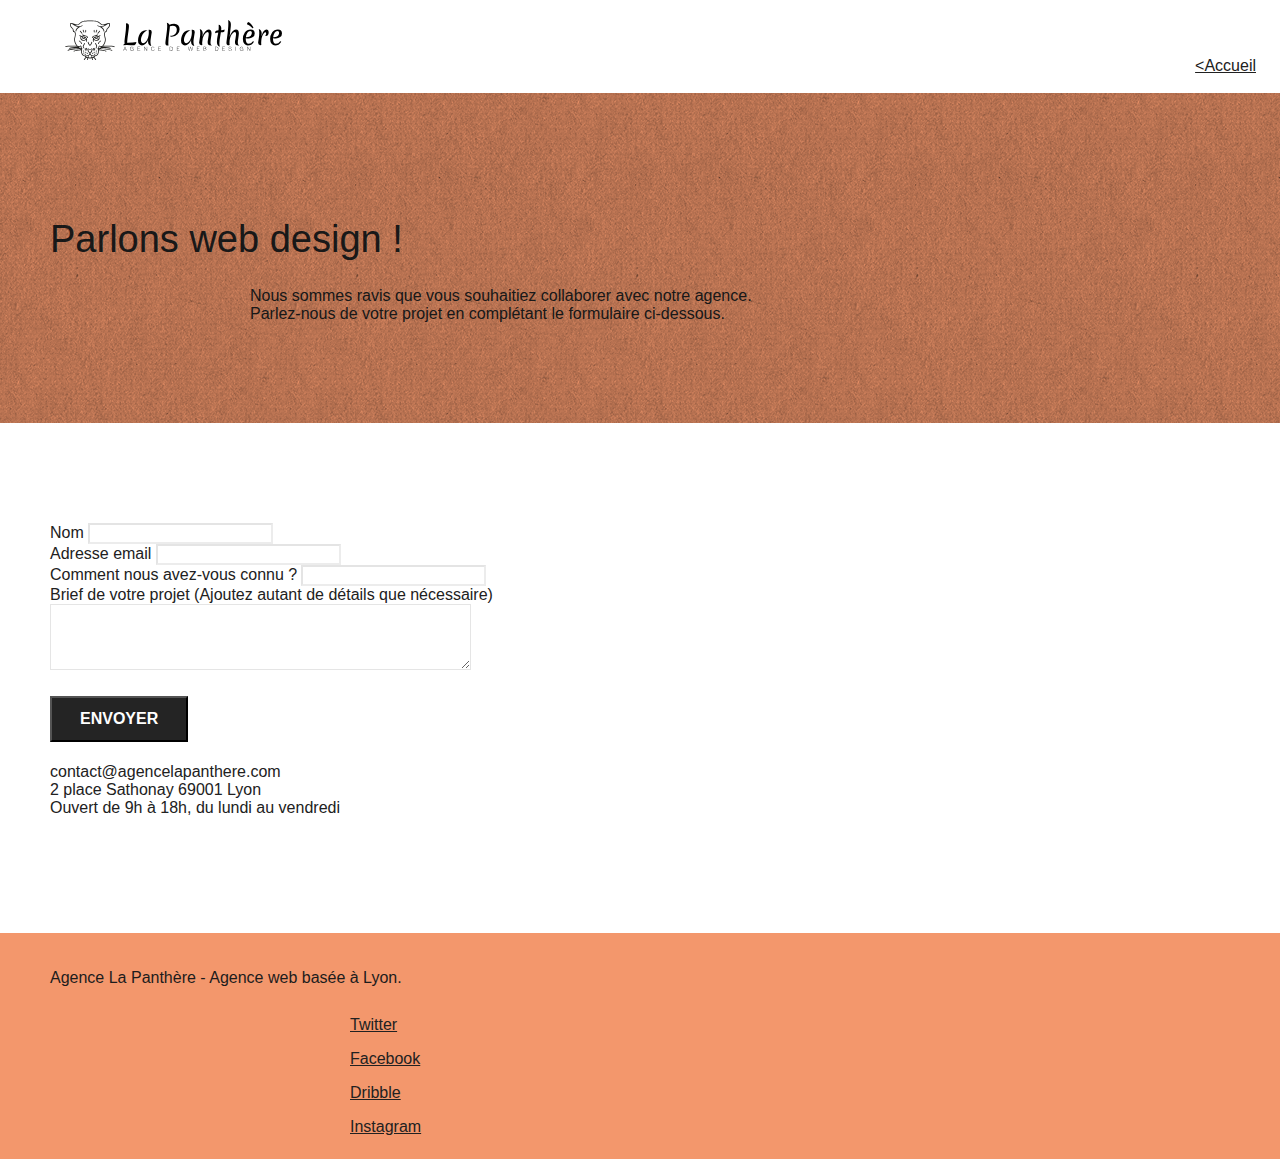
==== commit e7549658: "validation w3c aucune erreur" ====
--- a/page2.html
+++ b/page2.html
@@ -37,7 +37,7 @@
               <a class="navbar-brand" href="index.html"
                 ><img
                   src="img/agence-la-panthere-monochrome.svg"
-                  alt="atlanta web design logo"
+                  alt="lyon web design logo"
                   height="40"
               /></a>
             </div>
@@ -84,9 +84,7 @@
             <div class="col-sm-6">
               <form
                 id="form_1"
-                novalidate
-                success-msg="Your message has been sent."
-                fail-msg="Sorry it seems that our mail server is not responding, Sorry for the inconvenience!"
+               
               >
                 <div class="form-group">
                   <label for="name">Nom</label>
@@ -102,7 +100,7 @@
                   />
                 </div>
                 <div class="form-group">
-                  <label for="input_504">Comment nous avez-vous connu ? </p></label>
+                  <label for="input_504">Comment nous avez-vous connu ?</label>
                   <input
                     class="form-control"
                     type="email"
--- a/style.css
+++ b/style.css
@@ -835,7 +835,7 @@
 }
 
 .bg-presentation {
-  background-image: url("img/image-de-presentation.bmp");
+  background-image: url("img/image-de-presentation.jpg");
 }
 
 @media (max-width: 1024px) {
@@ -861,13 +861,13 @@
   }
 }
 
-@media only screen and (min-device-width: 768px) and (max-device-width: 1024px) and (orientation: landscape) {
+@media only screen and (min-width: 768px) and (max-width: 1024px) and (orientation: landscape) {
   .b-parallax {
     background-attachment: scroll;
   }
 }
 
-@media only screen and (min-device-width: 1024px) and (max-device-width: 1366px) and (-webkit-min-device-pixel-ratio: 1.5) {
+@media only screen and (min-width: 1024px) and (max-width: 1366px) and (-webkit-min-device-pixel-ratio: 1.5) {
   .b-parallax {
     background-attachment: scroll;
   }
@@ -885,10 +885,7 @@
     overflow-x: hidden;
     position: relative;
   }
-  .bloc {
-    padding-left: constant(safe-area-inset-left);
-    padding-right: constant(safe-area-inset-right);
-  }
+ 
   .bloc-group,
   .bloc-group .bloc {
     display: block;
@@ -897,8 +894,6 @@
   .bloc-fill-screen .fill-bloc-top-edge,
   .bloc-fill-screen .fill-bloc-bottom-edge {
     padding: 0 20px;
-    padding-left: constant(safe-area-inset-left);
-    padding-right: constant(safe-area-inset-right);
   }
 }
 
